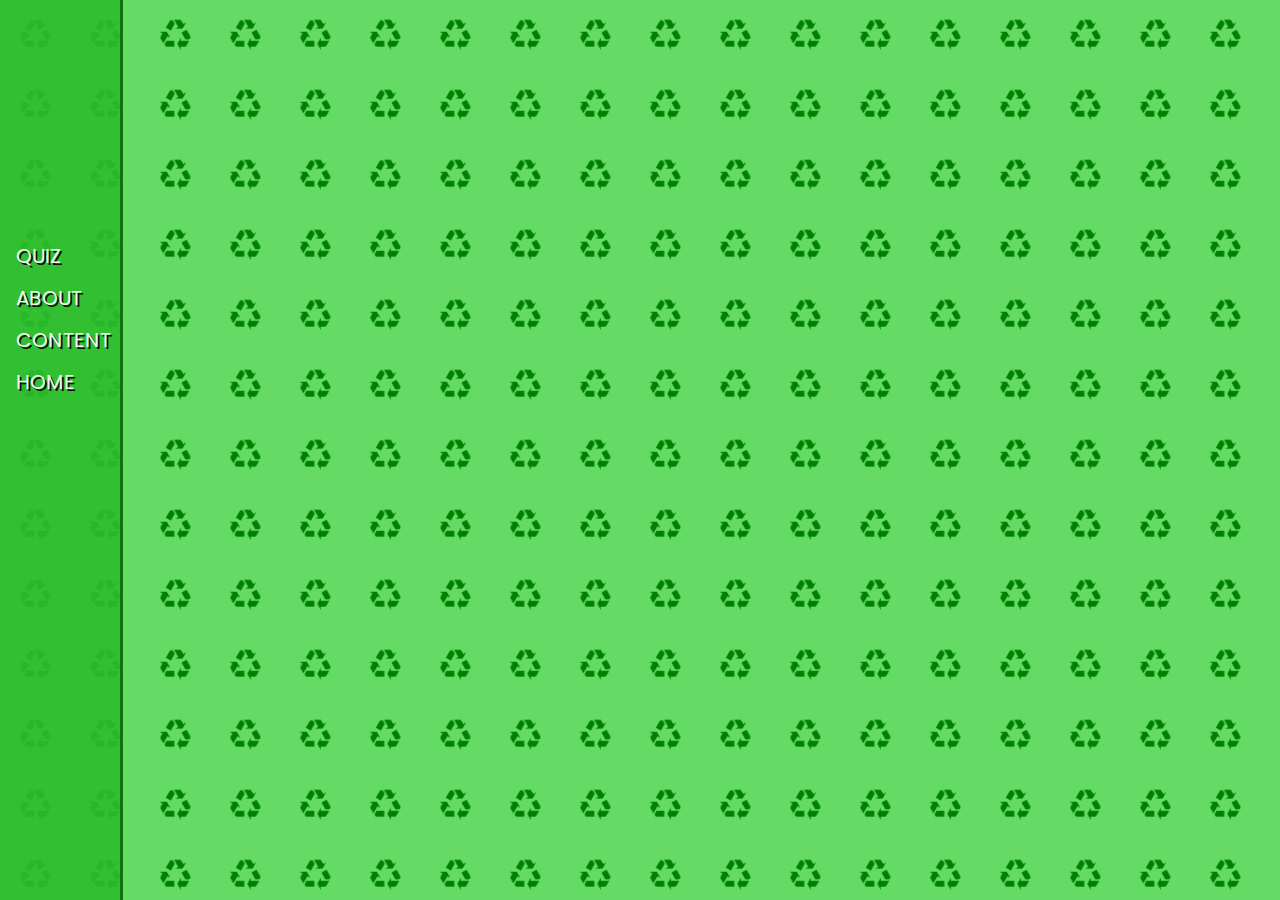
==== pages/about.html @ 737703a0 "Initial commit" ====
<!DOCTYPE html>
<html lang="en">
  
<html>
    <head>
      <meta charset="utf-8">
      <meta name="viewport" content="width=device-width">
      <title>repl.it</title>
      <link href="../style.css" rel="stylesheet" type="text/css" />
      <link href="https://fonts.googleapis.com/css?family=Raleway:800i&display=swap" rel="stylesheet">
	    <link href="https://fonts.googleapis.com/css?family=Poppins&display=swap" rel="stylesheet">
    </head>
    
  <body class="parallax">
      <div class="navbar">
        <a class="margin" href="../pages/quiz.html">QUIZ</a>
        <a href="../pages/about.html">ABOUT</a>
        <a href="../pages/content.html">CONTENT</a>
        <a href="../index.html">HOME</a>
      </div>
  </body>
</html>
---- style.css ----
body {
  background-image: url(../images/wallpaper.png);
  background-color: rgb(101, 219, 101);
  background-size: 70px;
}

header {
  background-image: url(images/banner.png);
  height: 400px;
  width: 92.87%;
  background-size: cover;
  margin-left: 120px;
  border: 4px solid green;
  border-radius: 3px;
  margin-bottom: 55px;
}

.content {
  margin-left: 120px;
  text-align: center;
  font-family: Poppins;
  color: white;
  background-color: rgb(10, 102, 7);  
}

.parallax {
  background-image: url("../images/wallpaper.png");
  min-height: 500px; 
  background-attachment: fixed;
  background-repeat: repeat;
}

.navbar {
  height: 100%;
  width: 120px;
  position: fixed;
  z-index: 1;
  top: 0;
  left: 0;
  background-color: rgb(45, 189, 45);
  overflow-x: hidden;
  padding-top: 20px;
  border-right: 3px solid rgb(10, 102, 7);
  opacity: 90%;
}

.navbar a {
  padding: 6px 8px 6px 16px;
  text-decoration: none;
  font-size: 20px;
  color: white;
  display: block;
  font-family: poppins;
  text-shadow: black 2px 2px;
}

.margin {
  margin-top: 215px;
}

.navbar a:hover {
  color: black;
  text-shadow: 0px 0px;
}

@media screen and (max-height: 450px) {
  .navbar {padding-top: 15px;}
  .navbar a {font-size: 20px;}
}

.slider {
  height: 45px;
  text-align: center;
  font-size: 30px;
  overflow: hidden;
  margin-left: 120px;
  font-family: Poppins;
  color: white;
  background-color: rgb(10, 102, 7);  
  border: 4px solid green;
  border-radius: 3px;
}

.slider div, .slider div p {
  margin: 0;
  padding: 0;
}

.slider div {
  animation: slide 20s 2s infinite;
  animation-timing-function: step-start;
}
@keyframes slide {
  0% { margin-top: 0; }
  25% { margin-top: -46px; }
  50% { margin-top: -92px; }
  75% { margin-top: -138px; }
  100% { margin-top: 0; }
}
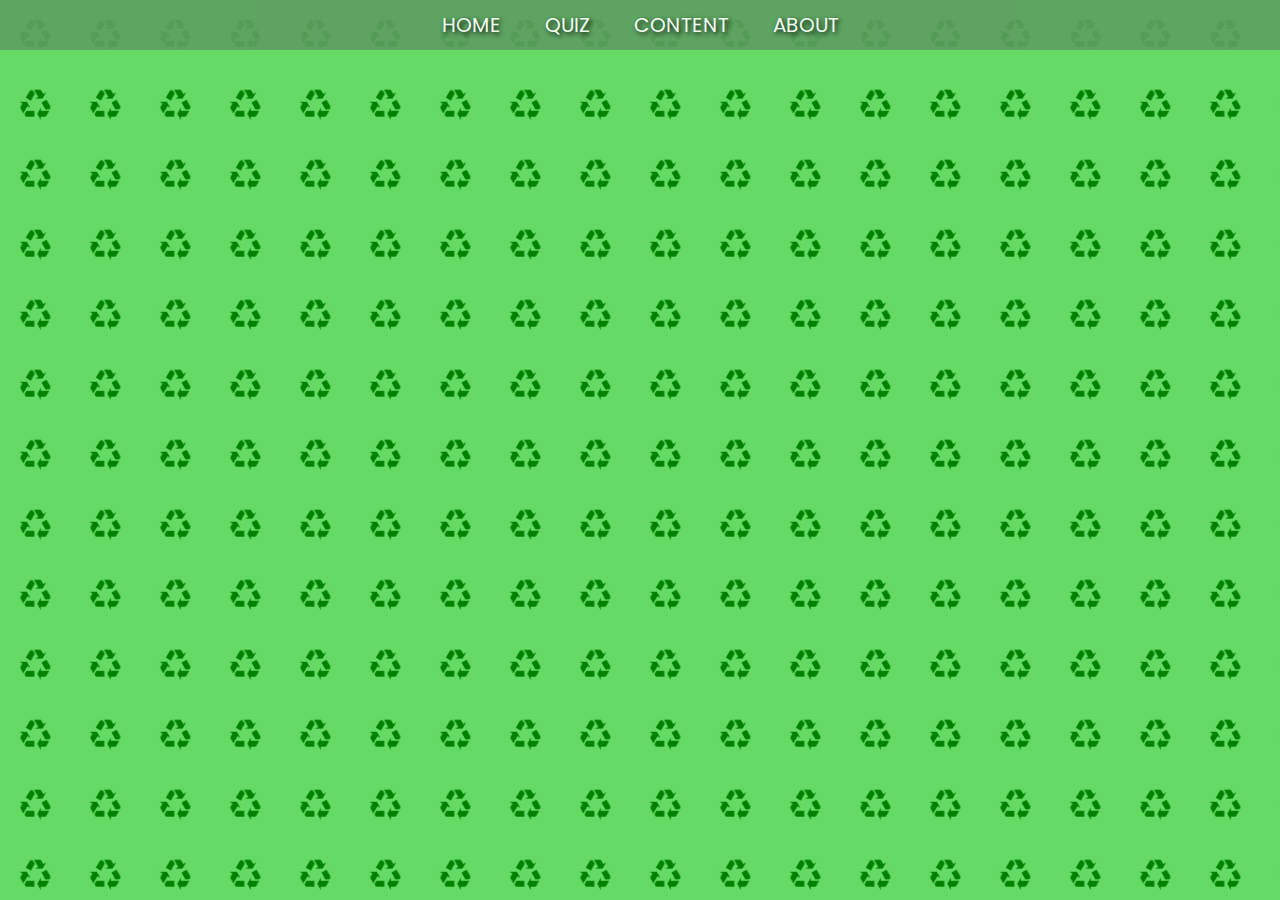
==== commit 7cad5597: "removed background on mobile version for less data usage" ====
--- a/pages/about.html
+++ b/pages/about.html
@@ -12,11 +12,17 @@
     </head>
     
   <body class="parallax">
-      <div class="navbar">
-        <a class="margin" href="../pages/quiz.html">QUIZ</a>
-        <a href="../pages/about.html">ABOUT</a>
-        <a href="../pages/content.html">CONTENT</a>
-        <a href="../index.html">HOME</a>
-      </div>
+    <div id="navbar">
+			<ul>
+				<li><a href="../index.html">HOME</a>
+				</li>
+				<li><a href="../pages/quiz.html">QUIZ</a>
+				</li>
+				<li><a href="../pages/content.html">CONTENT</a>
+				</li>
+				<li><a href="../pages/about.html">ABOUT</a>
+			  </li>
+			</ul>
+    </div>
   </body>
 </html>--- a/style.css
+++ b/style.css
@@ -1,27 +1,67 @@
+
 body {
   background-image: url(../images/wallpaper.png);
   background-color: rgb(101, 219, 101);
   background-size: 70px;
+  margin: 0;
 }
 
 header {
   background-image: url(images/banner.png);
-  height: 400px;
-  width: 92.87%;
+  height: 500px;
+  width: 100%;
+  max-width: 100%;
   background-size: cover;
-  margin-left: 120px;
-  border: 4px solid green;
-  border-radius: 3px;
-  margin-bottom: 55px;
+  margin-bottom: 20px;
 }
 
-.content {
-  margin-left: 120px;
+.slider {
   text-align: center;
   font-family: Poppins;
   color: white;
-  background-color: rgb(10, 102, 7);  
+  background-color: green;
+  font-size: 30px;
+  border: rgb(10, 102, 7) 3px solid;
+  border-radius: 5px;
+  animation: spin 10s linear infinite;
 }
+
+#spin:after {
+  content:"";
+  animation: spin 16s linear infinite;
+}
+@keyframes spin {
+  0% { content:"Humankind is polluting water in rivers and lakes faster than nature can recycle and purify."; }
+  25% { content:"More than 1 billion people still do not have access to fresh water."; }
+  50% { content:"Excessive use of water contributes to the global water stress."; }
+  75% { content:"Water is free from nature but the infrastructure needed to deliver it is expensive."; }
+  100% { content:"Humankind is polluting water in rivers and lakes faster than nature can recycle and purify."; }
+}
+
+@media only screen and (max-width: 1100px) {
+ .slider {
+   font-size: 20px;
+  }
+}
+
+@media only screen and (max-width: 500px) {
+ .slider {
+   font-size: 15px;
+  }
+}
+
+@media only screen and (max-width: 500px) {
+ .parallax {
+   background-image: url(none.png);
+  }
+}
+
+@media only screen and (max-width: 500px)
+ body {
+   background-image: url(none.png);
+  }
+}
+
 
 .parallax {
   background-image: url("../images/wallpaper.png");
@@ -30,70 +70,54 @@
   background-repeat: repeat;
 }
 
-.navbar {
-  height: 100%;
-  width: 120px;
-  position: fixed;
-  z-index: 1;
-  top: 0;
-  left: 0;
-  background-color: rgb(45, 189, 45);
-  overflow-x: hidden;
-  padding-top: 20px;
-  border-right: 3px solid rgb(10, 102, 7);
-  opacity: 90%;
+#navbar {
+    left: 0px;
+    height: 50px;
+    background-color:#5e9e62;
+    width: 100%;
+    margin: 0 auto;
+    opacity: 0.9;
+    z-index: 10000;
 }
 
-.navbar a {
-  padding: 6px 8px 6px 16px;
-  text-decoration: none;
-  font-size: 20px;
-  color: white;
-  display: block;
-  font-family: poppins;
-  text-shadow: black 2px 2px;
+#navbar ul {
+    margin: 0;
+    padding: 0;
+    list-style: none;
+    text-align: center;
+    text-shadow: 2px 2px 5px black;
 }
 
-.margin {
-  margin-top: 215px;
+#navbar ul li {
+    margin: 0;
+    padding: 0;
+    display: inline-block;
 }
 
-.navbar a:hover {
-  color: black;
-  text-shadow: 0px 0px;
+#navbar ul li a {
+    text-decoration: none;
+    padding: 10px 20px;
+    display: block;
+    color: #FFF;
+    text-align: center;
+    font-size: 20px;
+    font-family: 'Poppins', sans-serif;
 }
 
-@media screen and (max-height: 450px) {
-  .navbar {padding-top: 15px;}
-  .navbar a {font-size: 20px;}
+#navbar ul li a:hover {
+  background-color: rgb(101, 219, 101);
+  color: black;
+  text-shadow: 0px 0px 0px;
+  animation: fade 1s;
 }
 
-.slider {
-  height: 45px;
-  text-align: center;
-  font-size: 30px;
-  overflow: hidden;
-  margin-left: 120px;
-  font-family: Poppins;
-  color: white;
-  background-color: rgb(10, 102, 7);  
-  border: 4px solid green;
-  border-radius: 3px;
+@keyframes fade {
+  from {opacity: 0; }
+  to {opacity: 1; }
 }
 
-.slider div, .slider div p {
-  margin: 0;
-  padding: 0;
+.sticky {
+  position: fixed;
+  top: 0;
+  width: 100%;
 }
-
-.slider div {
-  animation: slide 20s 2s infinite;
-  animation-timing-function: step-start;
-}
-@keyframes slide {
-  0% { margin-top: 0; }
-  25% { margin-top: -46px; }
-  50% { margin-top: -92px; }
-  75% { margin-top: -138px; }
-  100% { margin-top: 0; }
-}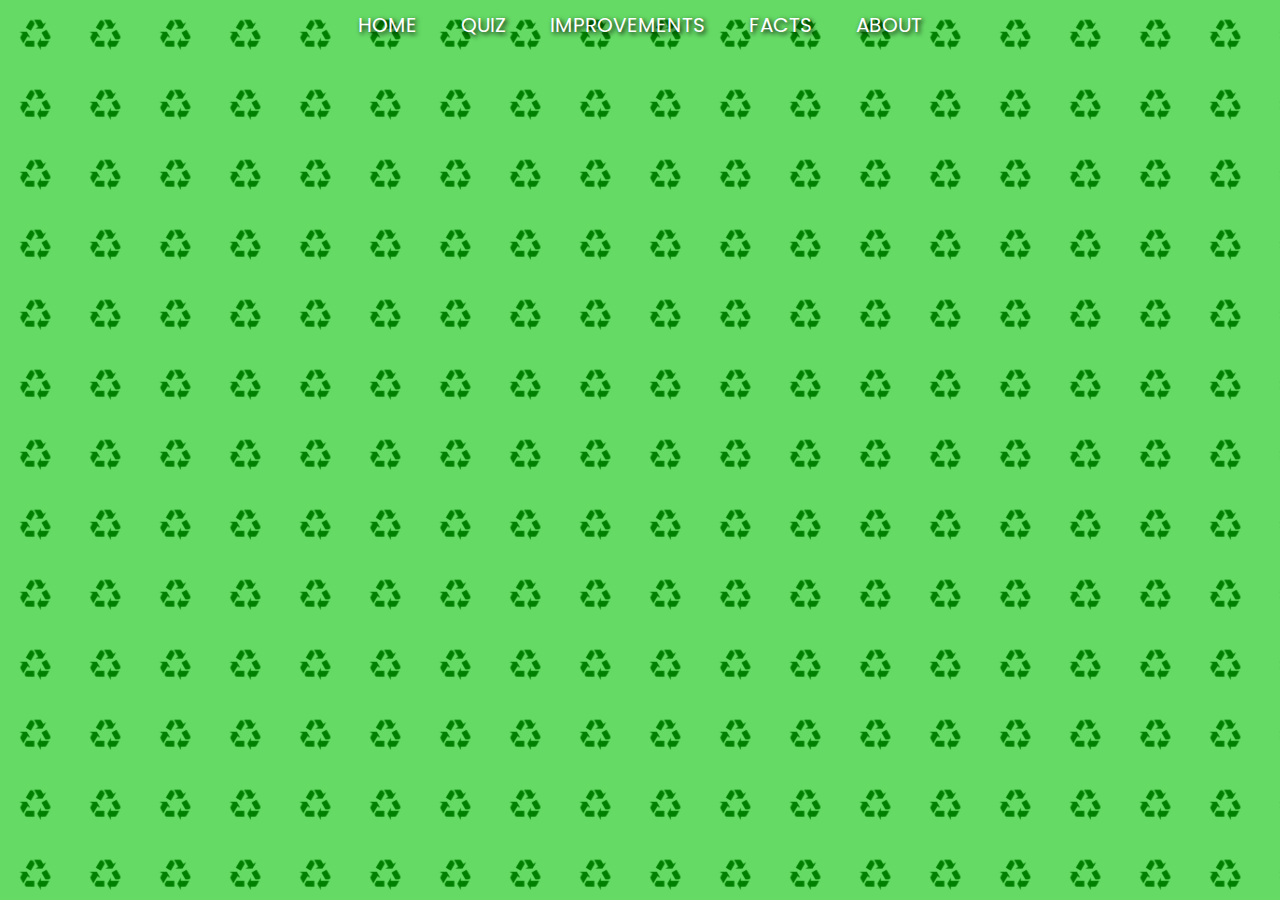
==== commit b67d3125: "added a footer" ====
--- a/pages/about.html
+++ b/pages/about.html
@@ -11,14 +11,16 @@
 	    <link href="https://fonts.googleapis.com/css?family=Poppins&display=swap" rel="stylesheet">
     </head>
     
-  <body class="parallax">
+  <body>
     <div id="navbar">
 			<ul>
 				<li><a href="../index.html">HOME</a>
 				</li>
 				<li><a href="../pages/quiz.html">QUIZ</a>
 				</li>
-				<li><a href="../pages/content.html">CONTENT</a>
+        <li><a href="../#improvements">IMPROVEMENTS</a>
+				</li>
+        <li><a href="../facts">FACTS</a>
 				</li>
 				<li><a href="../pages/about.html">ABOUT</a>
 			  </li>
--- a/style.css
+++ b/style.css
@@ -4,6 +4,8 @@
   background-color: rgb(101, 219, 101);
   background-size: 70px;
   margin: 0;
+  background-attachment: fixed;
+  scroll-behavior: smooth;
 }
 
 header {
@@ -13,6 +15,26 @@
   max-width: 100%;
   background-size: cover;
   margin-bottom: 20px;
+}
+
+p {
+  text-align: center;
+  font-family: Poppins;
+  color: white;
+  background-color: green;
+  font-size: 18px;
+  border: rgb(10, 102, 7) 3px solid;
+  border-radius: 5px;
+}
+
+h2 {
+  text-align: center;
+  color: black;
+  font-family: Raleway;
+  background-color: #5e9e62 ;
+  font-size: 22px;
+  border: green 3px solid;
+  border-radius: 5px;
 }
 
 .slider {
@@ -62,22 +84,15 @@
   }
 }
 
-
-.parallax {
-  background-image: url("../images/wallpaper.png");
-  min-height: 500px; 
-  background-attachment: fixed;
-  background-repeat: repeat;
-}
-
 #navbar {
     left: 0px;
     height: 50px;
-    background-color:#5e9e62;
+    background-color: #5e9e62;
     width: 100%;
     margin: 0 auto;
     opacity: 0.9;
     z-index: 10000;
+    scroll-behavior: smooth;
 }
 
 #navbar ul {
@@ -86,12 +101,14 @@
     list-style: none;
     text-align: center;
     text-shadow: 2px 2px 5px black;
+    scroll-behavior: smooth;
 }
 
 #navbar ul li {
     margin: 0;
     padding: 0;
     display: inline-block;
+    scroll-behavior: smooth;
 }
 
 #navbar ul li a {
@@ -102,6 +119,7 @@
     text-align: center;
     font-size: 20px;
     font-family: 'Poppins', sans-serif;
+    scroll-behavior: smooth;
 }
 
 #navbar ul li a:hover {
@@ -109,6 +127,7 @@
   color: black;
   text-shadow: 0px 0px 0px;
   animation: fade 1s;
+  scroll-behavior: smooth;
 }
 
 @keyframes fade {
@@ -121,3 +140,14 @@
   top: 0;
   width: 100%;
 }
+
+footer {
+  font-family: Poppins;
+  background-color: grey;
+  color: black;
+  text-align: center;
+  padding-top: 8px;
+  padding-bottom: 8px;
+  font-size: 15px;
+  border-top: solid black 1px;
+}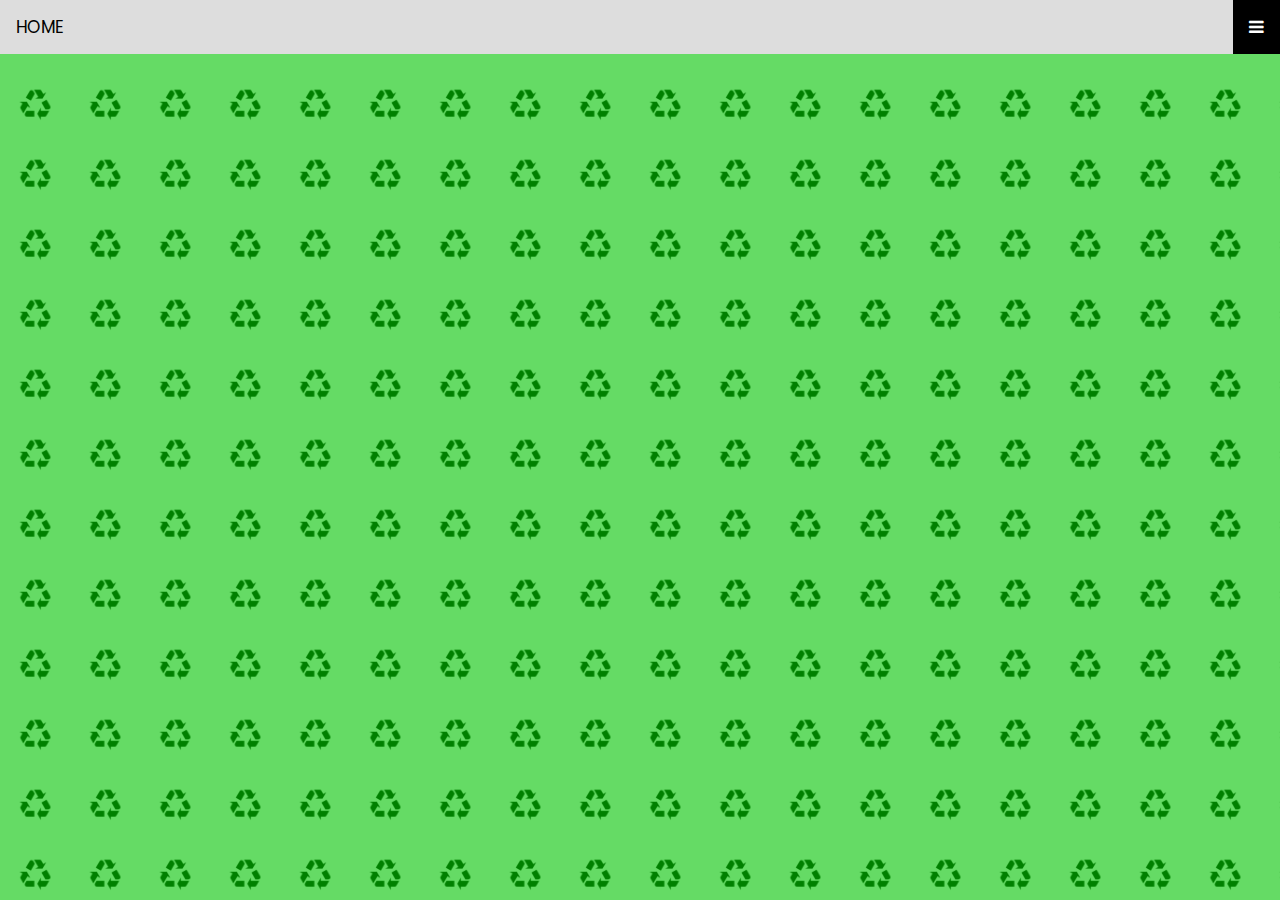
==== commit 3ab5cf72: "fixed up the navbar and applied it to all pages" ====
--- a/pages/about.html
+++ b/pages/about.html
@@ -12,19 +12,30 @@
     </head>
     
   <body>
-    <div id="navbar">
-			<ul>
-				<li><a href="../index.html">HOME</a>
-				</li>
-				<li><a href="../pages/quiz.html">QUIZ</a>
-				</li>
-        <li><a href="../#improvements">IMPROVEMENTS</a>
-				</li>
-        <li><a href="../facts">FACTS</a>
-				</li>
-				<li><a href="../pages/about.html">ABOUT</a>
-			  </li>
-			</ul>
+    <link rel="stylesheet" href="https://cdnjs.cloudflare.com/ajax/libs/font-awesome/4.7.0/css/font-awesome.min.css">
+
+    <div class="topnav">
+      <a href="../index.html" class="active">HOME</a>
+    <div id="myLinks">
+      <a href="../pages/quiz.html">QUIZ</a>
+      <a href="../#improvements">IMPROVEMENTS</a>
+      <a href="../#facts">FACTS</a>
+      <a href="../pages/about.html">ABOUT</a>
     </div>
+      <a href="javascript:void(0);" class="icon" onclick="myFunction()">
+        <i class="fa fa-bars"></i>
+      </a>
+    </div>
+
+    <script>
+      function myFunction() {
+        var x = document.getElementById("myLinks");
+        if (x.style.display === "block") {
+          x.style.display = "none";
+        } else {
+          x.style.display = "block";
+        }
+      }
+    </script>
   </body>
 </html>--- a/style.css
+++ b/style.css
@@ -84,52 +84,6 @@
   }
 }
 
-#navbar {
-    left: 0px;
-    height: 50px;
-    background-color: #5e9e62;
-    width: 100%;
-    margin: 0 auto;
-    opacity: 0.9;
-    z-index: 10000;
-    scroll-behavior: smooth;
-}
-
-#navbar ul {
-    margin: 0;
-    padding: 0;
-    list-style: none;
-    text-align: center;
-    text-shadow: 2px 2px 5px black;
-    scroll-behavior: smooth;
-}
-
-#navbar ul li {
-    margin: 0;
-    padding: 0;
-    display: inline-block;
-    scroll-behavior: smooth;
-}
-
-#navbar ul li a {
-    text-decoration: none;
-    padding: 10px 20px;
-    display: block;
-    color: #FFF;
-    text-align: center;
-    font-size: 20px;
-    font-family: 'Poppins', sans-serif;
-    scroll-behavior: smooth;
-}
-
-#navbar ul li a:hover {
-  background-color: rgb(101, 219, 101);
-  color: black;
-  text-shadow: 0px 0px 0px;
-  animation: fade 1s;
-  scroll-behavior: smooth;
-}
-
 @keyframes fade {
   from {opacity: 0; }
   to {opacity: 1; }
@@ -150,4 +104,41 @@
   padding-bottom: 8px;
   font-size: 15px;
   border-top: solid black 1px;
-}+}
+
+.topnav {
+  overflow: hidden;
+  background-color: #333;
+  position: relative;
+  font-family: Poppins;
+}
+
+.topnav #myLinks {
+  display: none;
+}
+
+.topnav a {
+  color: white;
+  padding: 14px 16px;
+  text-decoration: none;
+  font-size: 17px;
+  display: block;
+}
+
+.topnav a.icon {
+  background: black;
+  display: block;
+  position: absolute;
+  right: 0;
+  top: 0;
+}
+
+.topnav a:hover {
+  background-color: #ddd;
+  color: black;
+}
+
+.active {
+  background-color: #4CAF50;
+  color: white;
+}
